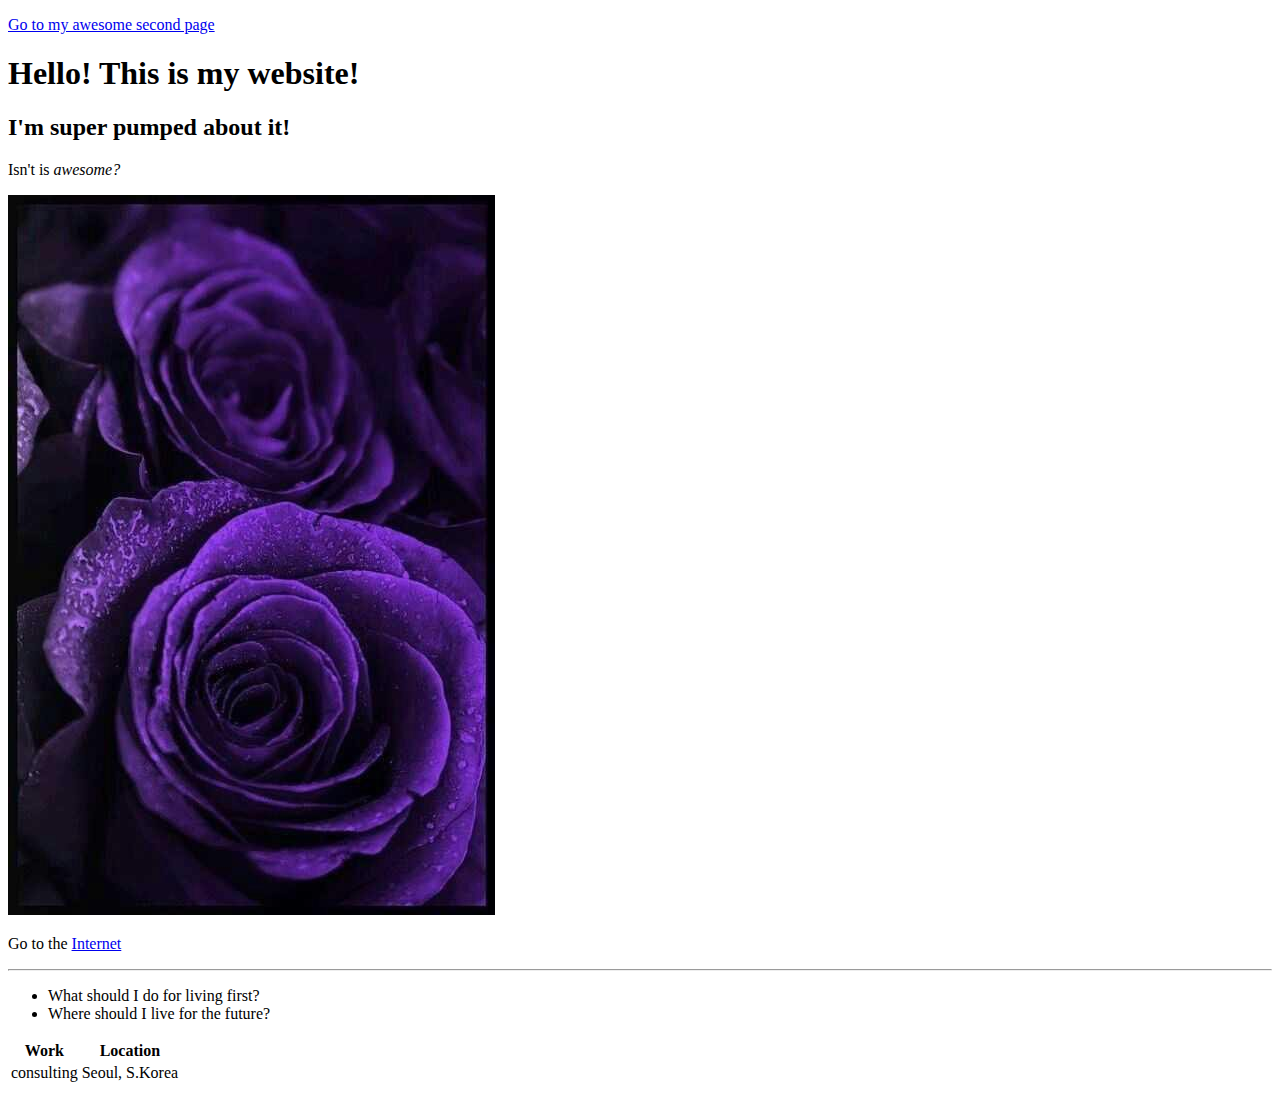
==== index.html @ feaa50c0 "my first commit" ====
<!DOCTYPE html>
<html>
    <head>
        <title>Borah's Website</title>
    </head>
    <body>
        <p>
            <a href="whatever.html">Go to my awesome second page</a>
        </p>
        <!-- OMG HTML sucks-->
        <h1>Hello! This is my website!</h1>
        <!-- This kinda sucks too-->
        <h2>I'm super pumped about it!</h2>
        <p>Isn't is <em>awesome?</em></p>
        <img src="purple_rose.jpg">
        <p>Go to the <a href="http://google.com/">Internet</a></p>
        <hr>
        <ul>
            <li>What should I do for living first?</li>
            <li>Where should I live for the future?</li>
        </ul>
        <table><tr><th>Work</th><th>Location</th></tr><td>consulting</td><td>Seoul, S.Korea</td></table>
    </body>
</html>
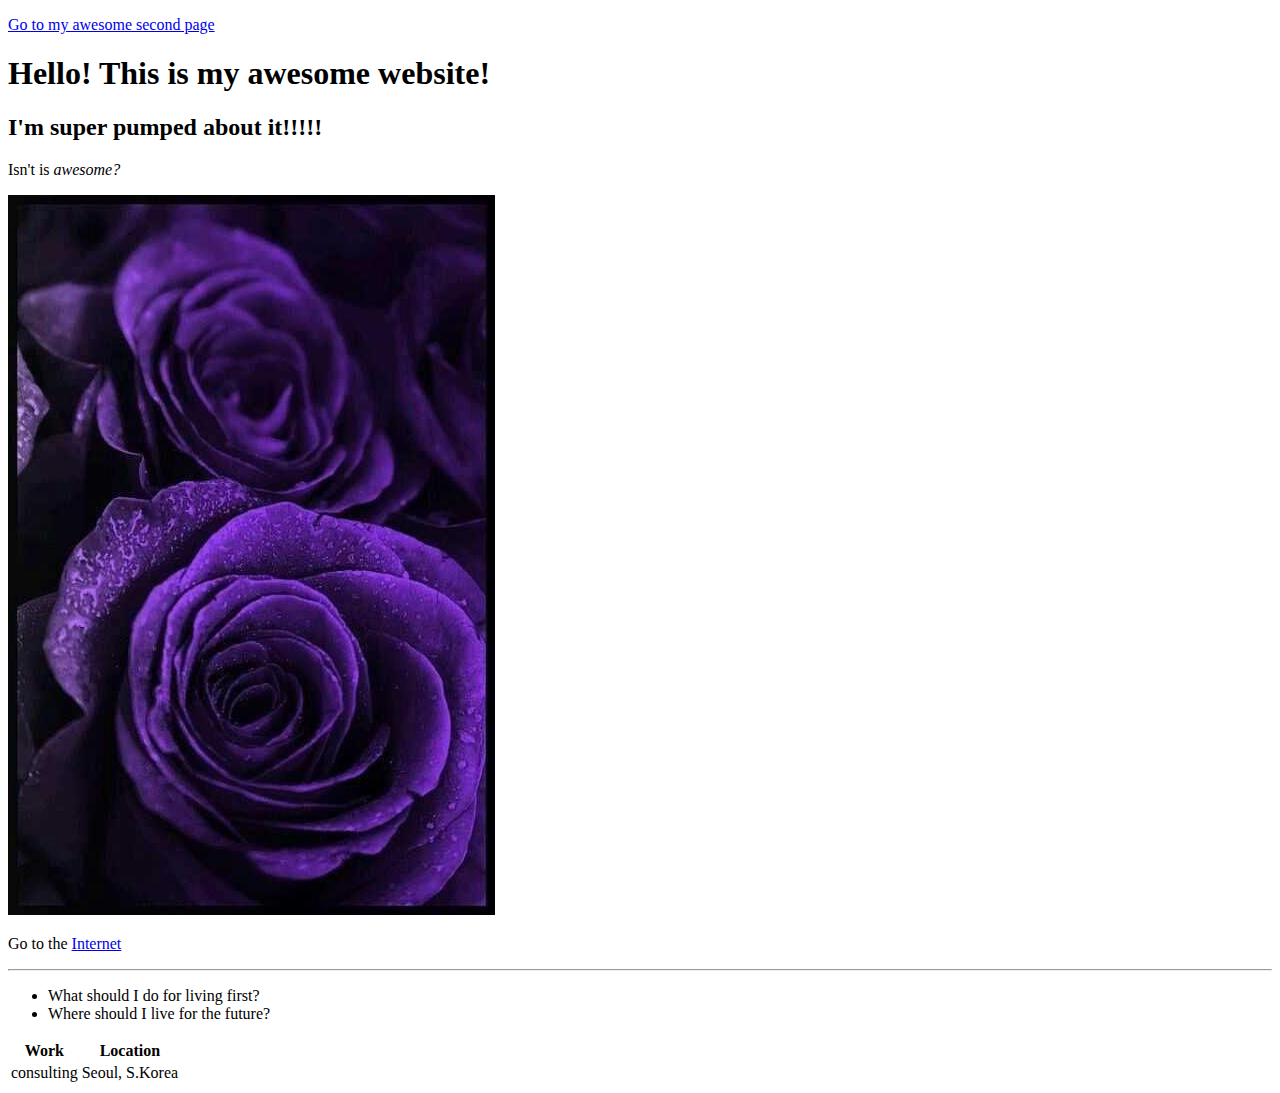
==== commit 273896e8: "made it more awesome" ====
--- a/index.html
+++ b/index.html
@@ -8,9 +8,9 @@
             <a href="whatever.html">Go to my awesome second page</a>
         </p>
         <!-- OMG HTML sucks-->
-        <h1>Hello! This is my website!</h1>
+        <h1>Hello! This is my awesome website!</h1>
         <!-- This kinda sucks too-->
-        <h2>I'm super pumped about it!</h2>
+        <h2>I'm super pumped about it!!!!!</h2>
         <p>Isn't is <em>awesome?</em></p>
         <img src="purple_rose.jpg">
         <p>Go to the <a href="http://google.com/">Internet</a></p>
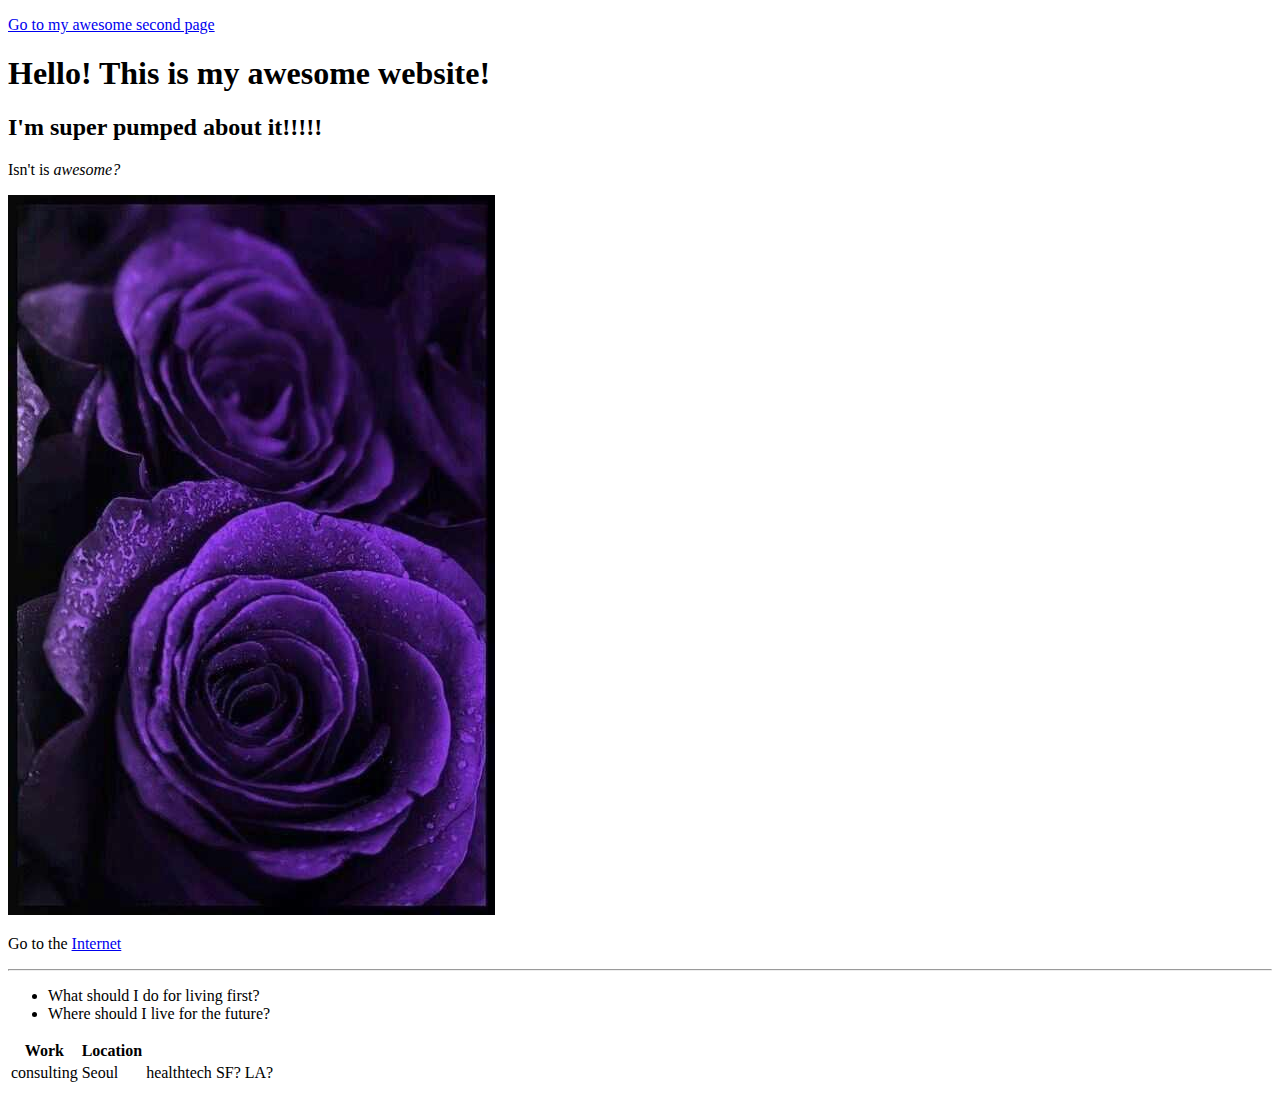
==== commit f6b666fa: "updated" ====
--- a/index.html
+++ b/index.html
@@ -19,6 +19,7 @@
             <li>What should I do for living first?</li>
             <li>Where should I live for the future?</li>
         </ul>
-        <table><tr><th>Work</th><th>Location</th></tr><td>consulting</td><td>Seoul, S.Korea</td></table>
+        <table><tr><th>Work</th><th>Location</th></tr><td>consulting</td><td>Seoul</td>
+        <td>healthtech</td><td>SF? LA?</td></table>
     </body>
 </html>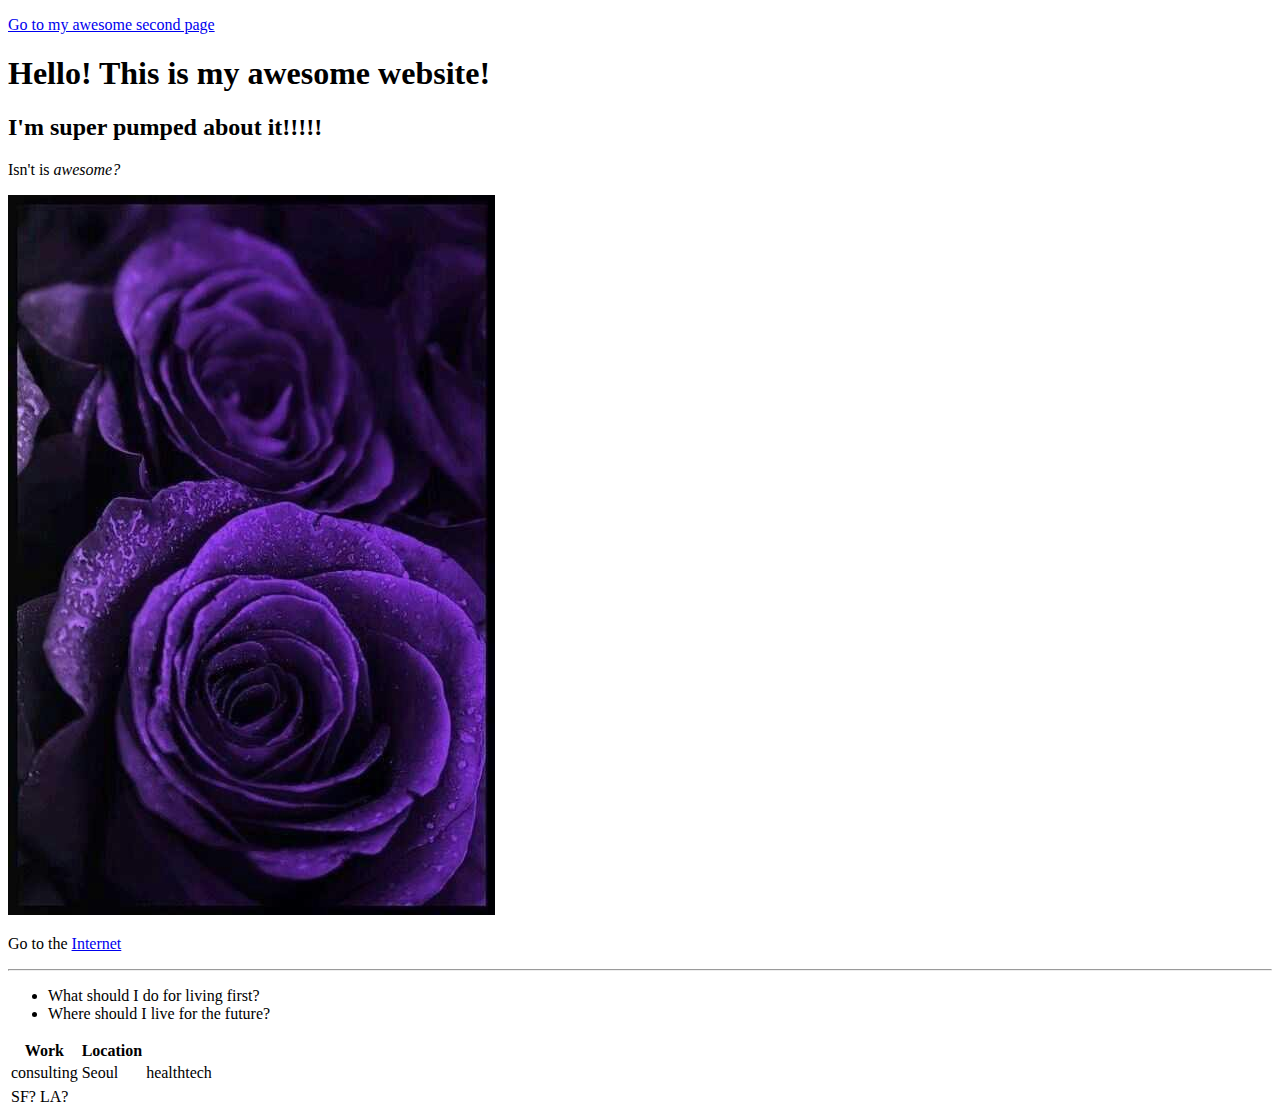
==== commit 34d1cdbb: "updated" ====
--- a/index.html
+++ b/index.html
@@ -20,6 +20,6 @@
             <li>Where should I live for the future?</li>
         </ul>
         <table><tr><th>Work</th><th>Location</th></tr><td>consulting</td><td>Seoul</td>
-        <td>healthtech</td><td>SF? LA?</td></table>
+        <td>healthtech</td><tr></tr><td>SF? LA?</td></table>
     </body>
 </html>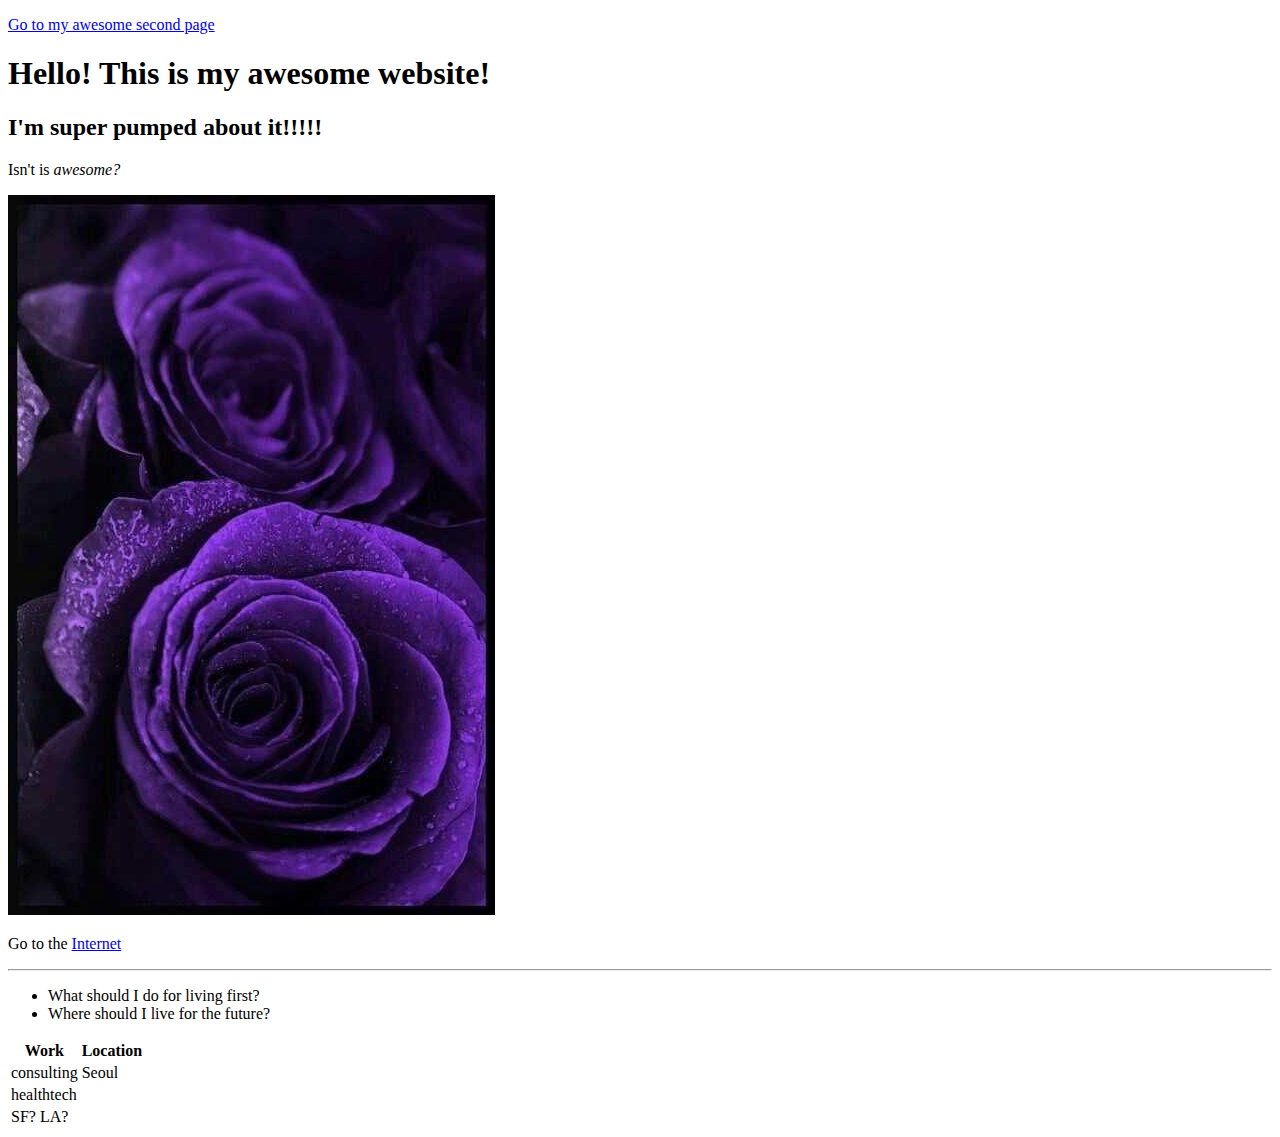
==== commit 343b2c0a: "updated" ====
--- a/index.html
+++ b/index.html
@@ -20,6 +20,6 @@
             <li>Where should I live for the future?</li>
         </ul>
         <table><tr><th>Work</th><th>Location</th></tr><td>consulting</td><td>Seoul</td>
-        <td>healthtech</td><tr></tr><td>SF? LA?</td></table>
+        <tr><td>healthtech</td></tr><td>SF? LA?</td></table>
     </body>
 </html>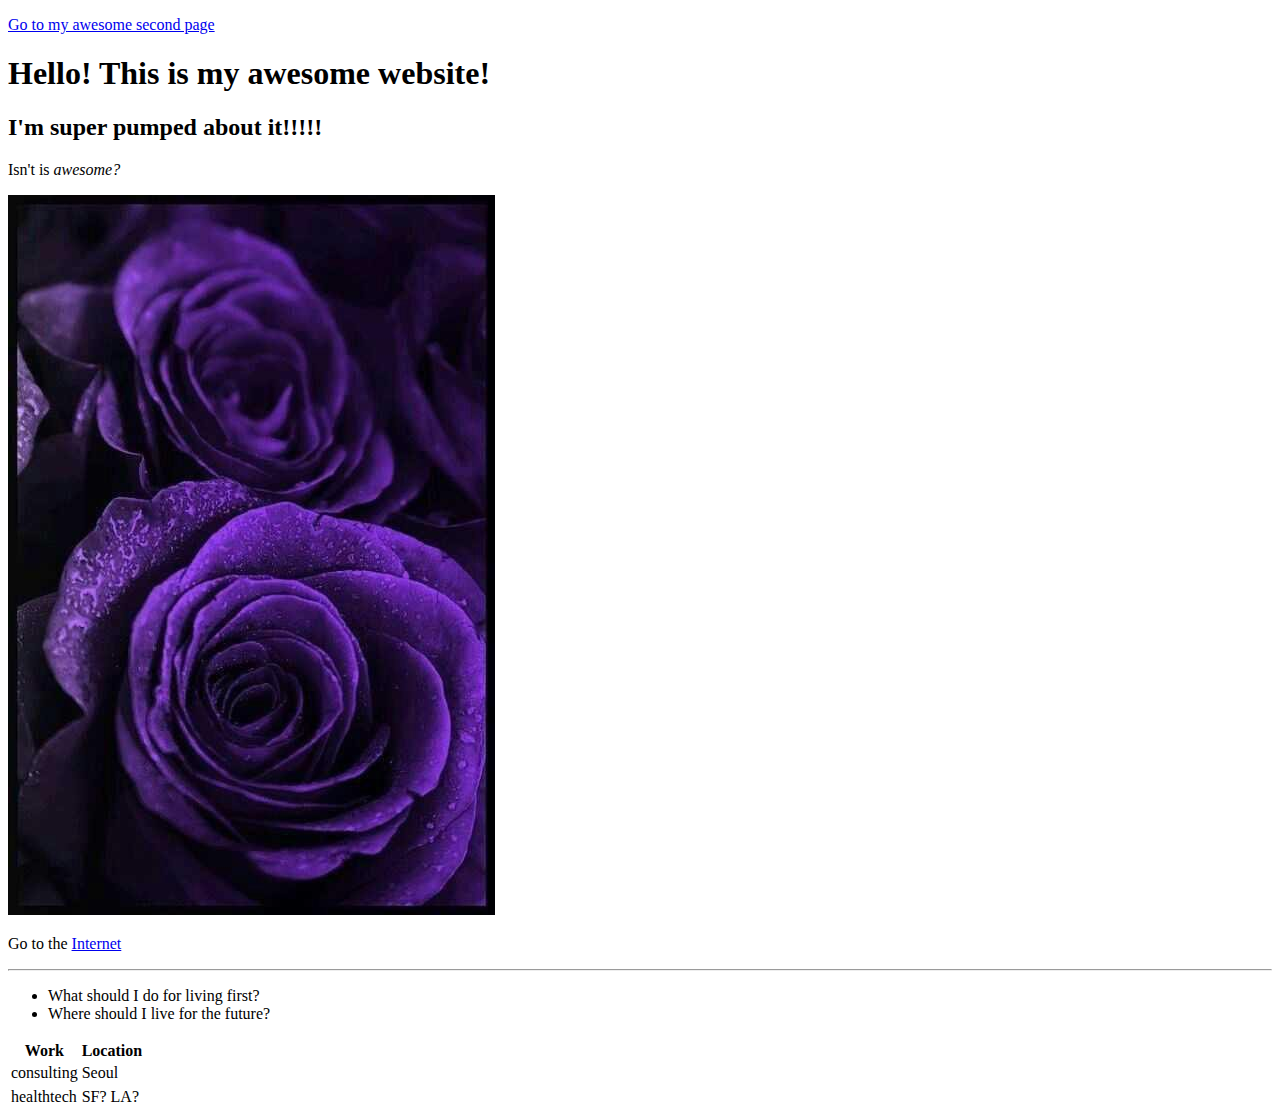
==== commit 85e244d1: "updated" ====
--- a/index.html
+++ b/index.html
@@ -20,6 +20,6 @@
             <li>Where should I live for the future?</li>
         </ul>
         <table><tr><th>Work</th><th>Location</th></tr><td>consulting</td><td>Seoul</td>
-        <tr><td>healthtech</td></tr><td>SF? LA?</td></table>
+        <tr></tr><td>healthtech</td><td>SF? LA?</td></table>
     </body>
 </html>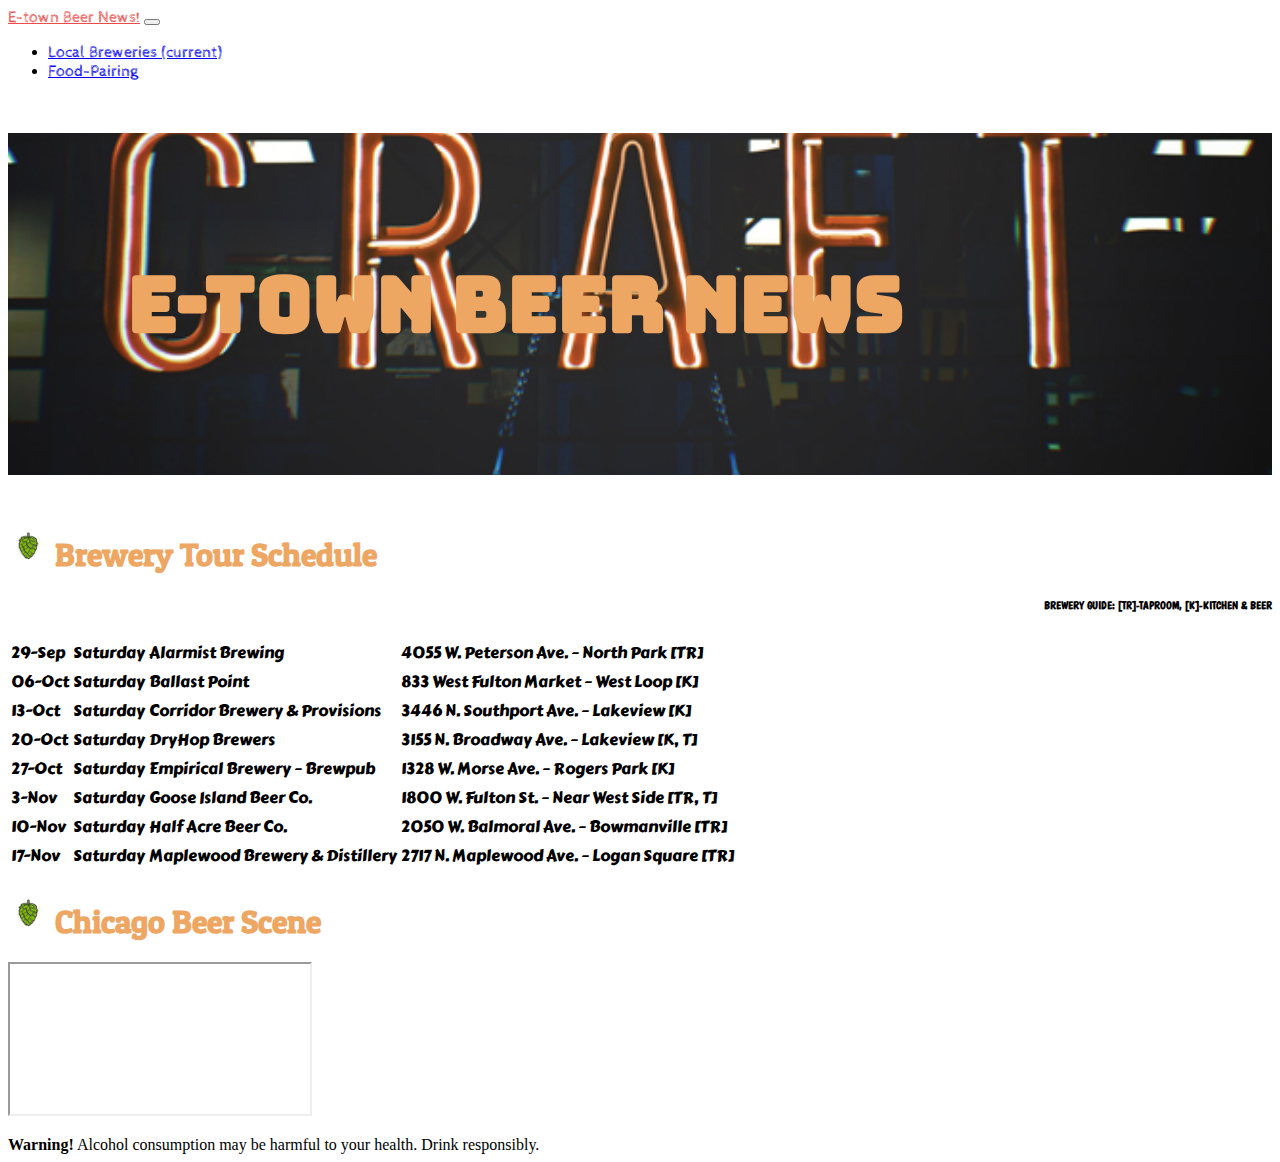
==== commit 21bc18a9: "modified_1" ====
--- a/index.html
+++ b/index.html
@@ -1,25 +1,131 @@
-<!DOCTYPE html>
-<html>
-    <head>
-        <title>Borah's Website</title>
-    </head>
-    <body>
-        <p>
-            <a href="whatever.html">Go to my awesome second page</a>
-        </p>
-        <!-- OMG HTML sucks-->
-        <h1>Hello! This is my awesome website!</h1>
-        <!-- This kinda sucks too-->
-        <h2>I'm super pumped about it!!!!!</h2>
-        <p>Isn't is <em>awesome?</em></p>
-        <img src="purple_rose.jpg">
-        <p>Go to the <a href="http://google.com/">Internet</a></p>
-        <hr>
-        <ul>
-            <li>What should I do for living first?</li>
-            <li>Where should I live for the future?</li>
-        </ul>
-        <table><tr><th>Work</th><th>Location</th></tr><td>consulting</td><td>Seoul</td>
-        <tr></tr><td>healthtech</td><td>SF? LA?</td></table>
-    </body>
+<!doctype html>
+<html lang="en">
+
+<head>
+  <!-- Required meta tags -->
+  <meta charset="utf-8">
+  <meta name="viewport" content="width=device-width, initial-scale=1, shrink-to-fit=no">
+
+  <!-- Bootstrap CSS -->
+  <link rel="stylesheet" href="https://stackpath.bootstrapcdn.com/bootstrap/4.1.3/css/bootstrap.min.css" integrity="sha384-MCw98/SFnGE8fJT3GXwEOngsV7Zt27NXFoaoApmYm81iuXoPkFOJwJ8ERdknLPMO"
+    crossorigin="anonymous">
+
+  <!-- Font Awesome -->
+  <link rel="stylesheet" href="https://use.fontawesome.com/releases/v5.3.1/css/all.css" integrity="sha384-mzrmE5qonljUremFsqc01SB46JvROS7bZs3IO2EmfFsd15uHvIt+Y8vEf7N7fWAU"
+    crossorigin="anonymous">
+
+  <!-- Google Fonts -->
+  <link href="https://fonts.googleapis.com/css?family=Boogaloo|Bungee+Inline|Cabin+Sketch|Carter+One|Patua+One" rel="stylesheet">
+
+  <!-- Your own CSS -->
+  <link rel="stylesheet" href="styles.css">
+
+  <title>Hello, Beer-lovers!</title>
+</head>
+
+<body>
+  <nav class="navbar navbar-expand-lg navbar-light bg-light">
+    <a class="navbar-brand" href="#">E-town Beer News!</a>
+    <button class="navbar-toggler" type="button" data-toggle="collapse" data-target="#navbarSupportedContent" aria-controls="navbarSupportedContent" aria-expanded="false" aria-label="Toggle navigation">
+      <span class="navbar-toggler-icon"></span>
+    </button>
+  
+    <div class="collapse navbar-collapse" id="navbarSupportedContent">
+      <ul class="navbar-nav mr-auto">
+        <li class="nav-item active">
+          <a class="nav-link" href="local.html"><i class="fas fa-beer"></i>  Local Breweries <span class="sr-only">(current)</span></a>
+        </li>
+        <li class="nav-item active">
+          <a class="nav-link" href="food.html">
+            <i class="fas fa-utensils"></i>  Food-Pairing
+          </a>
+        </li>
+      </ul>
+    </div>
+  </nav>
+
+  <div class="jumbotron text-center">     
+    <h1 class="headline">E-town Beer News</h1> 
+  </div>
+  <div class="container-fluid">
+    <div class="row">
+      <div class="col-sm-8">
+        <h1 class="title"><img src="hop.jpeg" class="logo">  Brewery Tour Schedule</h1> 
+        <h6 class="footnote" style="text-align:right"> BREWERY GUIDE: [TR]-TAPROOM, [K]-KITCHEN & BEER</h6>
+        <table class="table">
+          <tr>
+            <td>29-Sep</td>
+            <td>Saturday</td>
+            <td>Alarmist Brewing </td>
+            <td>4055 W. Peterson Ave. – North Park [TR]</td>
+          </tr>  
+          <tr>
+            <td>06-Oct</td>
+            <td>Saturday</td>
+            <td>Ballast Point </td>
+            <td>833 West Fulton Market – West Loop [K] </td>
+          </tr> 
+          <tr>
+            <td>13-Oct</td>
+            <td>Saturday</td>
+            <td>Corridor Brewery & Provisions </td>
+            <td>3446 N. Southport Ave. – Lakeview [K] </td>
+          </tr> 
+          <tr>
+            <td>20-Oct</td>
+            <td>Saturday</td>
+            <td>DryHop Brewers </td>
+            <td>3155 N. Broadway Ave. – Lakeview [K, T] </td>
+          </tr> 
+          <tr>
+            <td>27-Oct</td>
+            <td>Saturday</td>
+            <td>Empirical Brewery – Brewpub </td>
+            <td>1328 W. Morse Ave. – Rogers Park [K] </td>
+          </tr> 
+          <tr>
+            <td>3-Nov</td>
+            <td>Saturday</td>
+            <td>Goose Island Beer Co. </td>
+            <td>1800 W. Fulton St. – Near West Side [TR, T] </td>
+          </tr> 
+          <tr>
+            <td>10-Nov</td>
+            <td>Saturday</td>
+            <td>Half Acre Beer Co. </td>
+            <td>2050 W. Balmoral Ave. – Bowmanville [TR] </td>
+          </tr> 
+          <tr>
+            <td>17-Nov</td>
+            <td>Saturday</td>
+            <td>Maplewood Brewery & Distillery  </td>
+            <td>2717 N. Maplewood Ave. – Logan Square [TR]</td>
+          </tr>                
+        </table>
+      </div>
+      <div class="col-sm-4">
+        <h1 class="title"><img src="hop.jpeg" class="logo">  Chicago Beer Scene</h1>
+        <div class="embed-responsive embed-responsive-16by9">
+          <iframe class="embed-responsive-item" src="https://www.youtube.com/embed/k9Vaxgc6Ea4" allowfullscreen></iframe>
+        </div>
+        <p></p>
+        <div class="alert alert-warning">
+          <strong>Warning!</strong> Alcohol consumption may be harmful to your health. Drink responsibly.
+        </div>
+      </div>
+    </div>
+  </div>
+
+  <!-- .container>.row>.col-sm-6*2 -->
+
+  <!-- Optional JavaScript -->
+  <!-- jQuery first, then Popper.js, then Bootstrap JS -->
+  <script src="https://code.jquery.com/jquery-3.3.1.slim.min.js" integrity="sha384-q8i/X+965DzO0rT7abK41JStQIAqVgRVzpbzo5smXKp4YfRvH+8abtTE1Pi6jizo"
+    crossorigin="anonymous"></script>
+  <script src="https://cdnjs.cloudflare.com/ajax/libs/popper.js/1.14.3/umd/popper.min.js" integrity="sha384-ZMP7rVo3mIykV+2+9J3UJ46jBk0WLaUAdn689aCwoqbBJiSnjAK/l8WvCWPIPm49"
+    crossorigin="anonymous"></script>
+  <script src="https://stackpath.bootstrapcdn.com/bootstrap/4.1.3/js/bootstrap.min.js" integrity="sha384-ChfqqxuZUCnJSK3+MXmPNIyE6ZbWh2IMqE241rYiqJxyMiZ6OW/JmZQ5stwEULTy"
+    crossorigin="anonymous"></script>
+</body>
+
 </html>--- a/styles.css
+++ b/styles.css
@@ -0,0 +1,42 @@
+h1 {
+    color: rgb(238, 166, 99); 
+  }
+  
+  .headline {
+    padding: 120px;
+    font-family: 'Bungee Inline', cursive;
+    font-size: 77px;
+  }
+  
+  .navbar-light .navbar-brand {
+    color: rgb(233, 76, 76);
+    font-family: 'Cabin Sketch', cursive;
+  }
+
+  .nav-link {
+    font-family: 'Cabin Sketch';
+  }
+  
+  .jumbotron {
+    background-image: url(MarchApril_BeerStory_fullwidth1.jpg);
+    background-attachment: fixed;
+    background-size: contain;  
+  }
+  
+  .logo {
+    height: 40px;
+  }
+
+  .title {
+    font-family: 'Patua One';
+  }
+
+  .table {
+    font-family: 'Carter One';
+  }
+
+  .footnote {
+    font-family: 'Boogaloo';
+  }
+
+  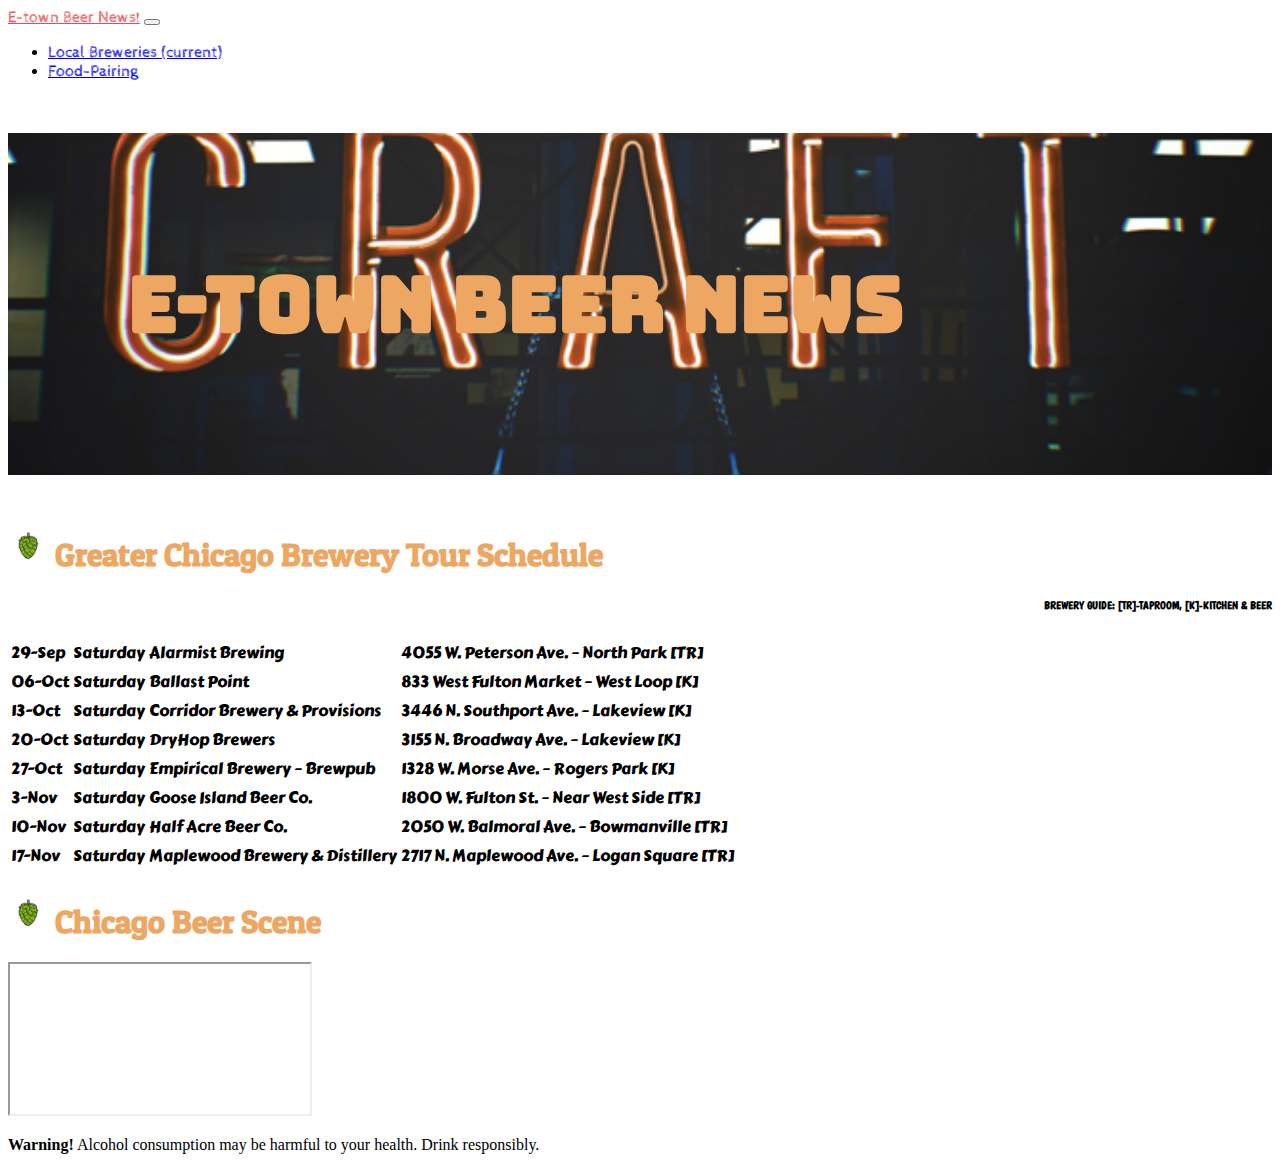
==== commit 7c3e34a4: "modified_2" ====
--- a/index.html
+++ b/index.html
@@ -50,7 +50,7 @@
   <div class="container-fluid">
     <div class="row">
       <div class="col-sm-8">
-        <h1 class="title"><img src="hop.jpeg" class="logo">  Brewery Tour Schedule</h1> 
+        <h1 class="title"><img src="hop.jpeg" class="logo">  Greater Chicago Brewery Tour Schedule</h1> 
         <h6 class="footnote" style="text-align:right"> BREWERY GUIDE: [TR]-TAPROOM, [K]-KITCHEN & BEER</h6>
         <table class="table">
           <tr>
@@ -75,7 +75,7 @@
             <td>20-Oct</td>
             <td>Saturday</td>
             <td>DryHop Brewers </td>
-            <td>3155 N. Broadway Ave. – Lakeview [K, T] </td>
+            <td>3155 N. Broadway Ave. – Lakeview [K] </td>
           </tr> 
           <tr>
             <td>27-Oct</td>
@@ -87,7 +87,7 @@
             <td>3-Nov</td>
             <td>Saturday</td>
             <td>Goose Island Beer Co. </td>
-            <td>1800 W. Fulton St. – Near West Side [TR, T] </td>
+            <td>1800 W. Fulton St. – Near West Side [TR] </td>
           </tr> 
           <tr>
             <td>10-Nov</td>
